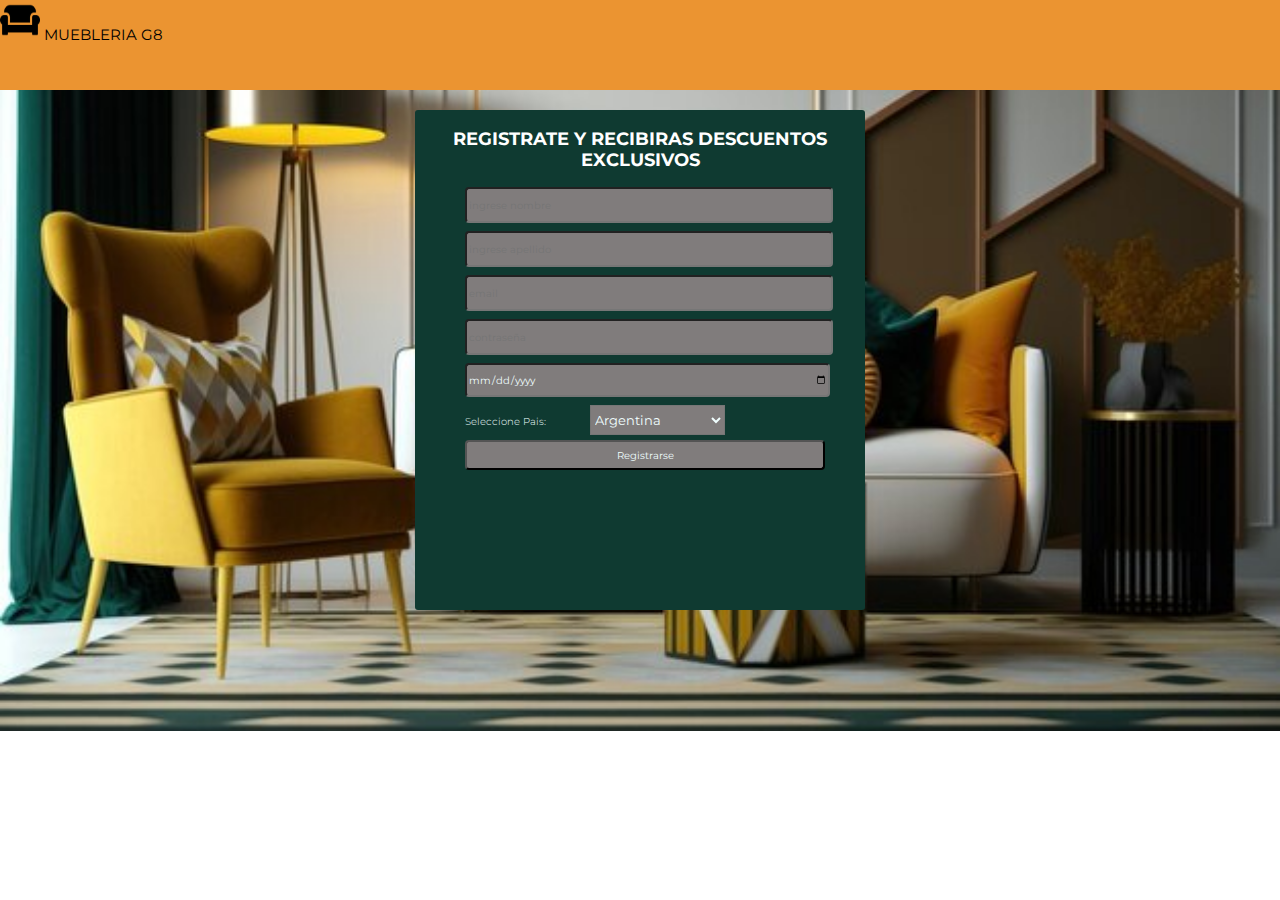
==== formu.html @ dc8b2d3c "formu e imagenes" ====
<!DOCTYPE html>
<html lang="en">

<head>
    <meta charset="UTF-8">
    <meta name="viewport" content="width=device-width, initial-scale=1.0">
    <title>Document</title>
    <link rel="stylesheet" href="formulario.css">
</head>

<body>
    <header>
        <a href="index.html"> <img class="logo" src="furniture_couch_sofa_icon_194660.ico" alt="logo">
            <span> MUEBLERIA G8</span></i></a>
    </header>

    <section>

        <form action="" method="get" id="formulario">
            
            <h3>REGISTRATE Y RECIBIRAS DESCUENTOS EXCLUSIVOS</h3>
            <div class="error">
                <input type="text" placeholder="ingrese nombre" id="nombre" name="nombre">
                <div class="error-text"></div>
            </div>

            <div class="error">
                <input type="text" placeholder="ingrese apellido" id="apellido" name="apellido">
                <div class="error-text"></div>
            </div>
            <div class="error">
                <input type="email" placeholder="email" id="email" name="password">
                <div class="error-text"></div>
            </div>
            <div class="error">
                <input type="password" placeholder="contraseña" id="password" name="password">
                <div class="error-text"></div>
            </div>
            <div class="error">
                <input type="date" placeholder="fecha de Nacimiento(dd/mm/aaaa)" id="FechaNacimiento"
                    name=" FechaNacimiento">
                <div class="error-text"></div>
            </div>
            <div class="error">
                <label for="">Seleccione Pais:</label>
                <select name="" id="pais">
                    <option value="AR">Argentina</option>
                    <option value="BO">Bolivia</option>
                    <option value="BR">Brasil</option>
                    <option value="CH">Chile</option>
                    <option value="CL">Colombia</option>
                    <option value="EC">Ecuador</option>
                    <option value="PY">Paraguay</option>
                    <option value="PE">Perú</option>
                    <option value="UY">Uruguay</option>
                    <option value="VE">Venezuela</option>
                </select>

            </div>

            </div>
            <div class="error">
                <input type="submit" class="boton" value="Registrarse">
            </div>

        </form>
    </section>

    <script src="script.js"></script>

</body>

</html>
---- formulario.css ----
@import url('https://fonts.googleapis.com/css2?family=Montserrat:ital,wght@1,700&family=Share+Tech+Mono&display=swap');

body {
    width: 100%;
    color: white;
    background: url(imagenes/muebles-salon-medida-alta-calidad_872147-24040.jpg);
    background-size: cover;
    background-position:center;
    background-repeat: no-repeat;
    margin: 0%;

}
h3{
    text-align: center;
}
label{
    color:azure;
    font-family: 'Montserrat';
    font-weight: 300;
    font-size: 10px;
    margin-left: 50px;
}


 header{

    height: 10vh;  
    width: 100%;
    background-color: rgb(235, 148, 49);
    img{
        height: 40px;
        width: 40px;
    }
    span{

        font-family: 'Montserrat';
        color: black;
        font-size: 15px;
    }
   
    a{
        text-decoration: none;
        font-family: 'Montserrat';
        text-align:center;
    }
}
section{

    display: flex;
    justify-content: center;
   
}
#formulario{

    width: 450px;
    height: 500px; 
    background-color: rgb(15, 58, 49);
    font-family: 'Montserrat';
    font-size: 15px;
    font-weight: 300px;
    border-radius: 3px;
   
    margin-top: 20px;


    input{

        height: 30px;
        width: 80%;
        margin-bottom: 8px;
        margin-left: 50px;
        border-radius: 4px;
        background-color:rgb(128, 124, 124);
        font-family: 'Montserrat';
        font-size: 10px;
        color: azure;

    }
 

}
 
#pais{

    height: 30px;
    width: 30%;
    margin-bottom: 5px;
    margin-left: 40px;
    background-color: rgb(128, 124, 124);
    font-family: 'Montserrat';
    color: azure;

}
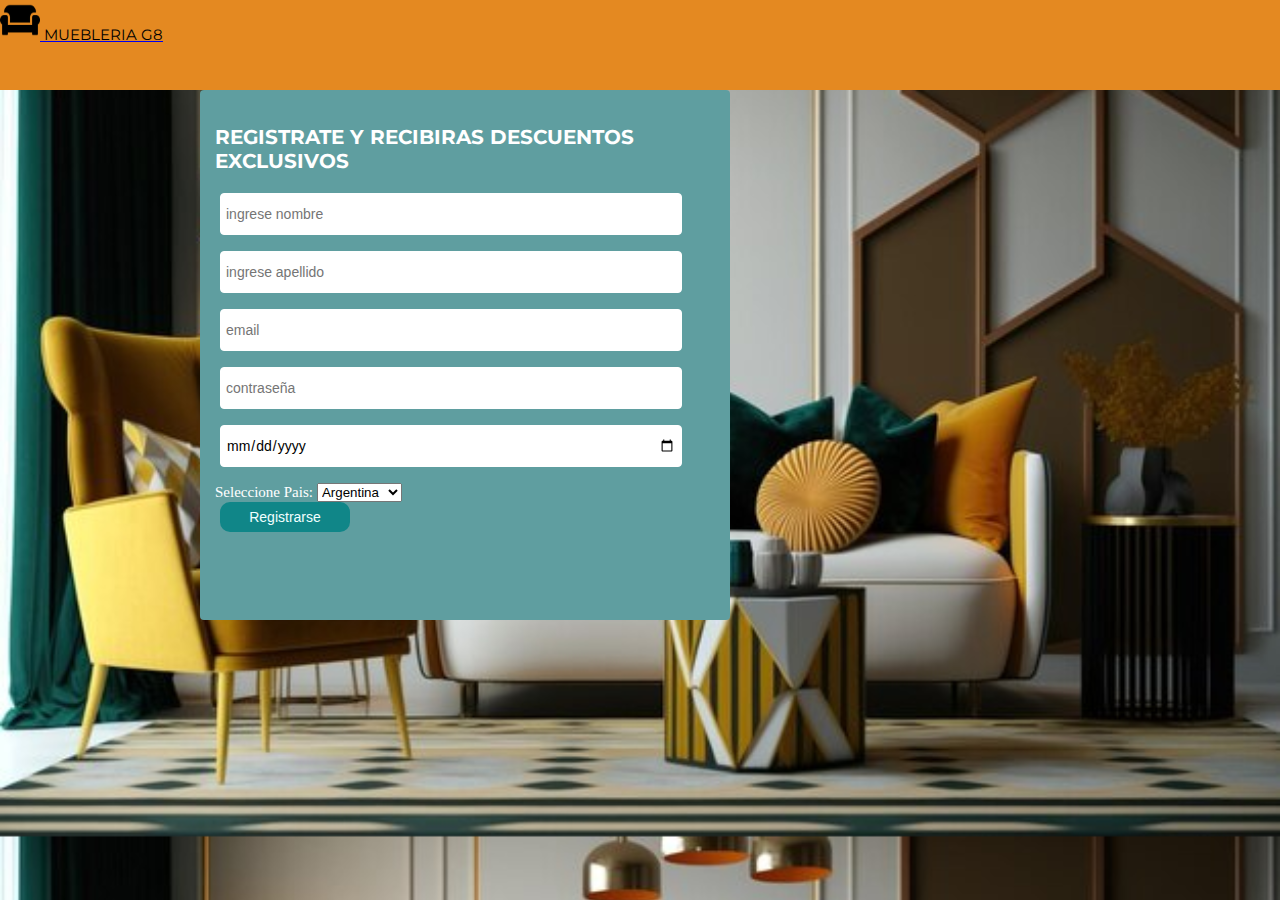
==== commit e18500d3: "formu" ====
--- a/formu.html
+++ b/formu.html
@@ -5,7 +5,7 @@
     <meta charset="UTF-8">
     <meta name="viewport" content="width=device-width, initial-scale=1.0">
     <title>Document</title>
-    <link rel="stylesheet" href="formulario.css">
+    <link rel="stylesheet" href="formu.css">
 </head>
 
 <body>
@@ -17,7 +17,7 @@
     <section>
 
         <form action="" method="get" id="formulario">
-            
+
             <h3>REGISTRATE Y RECIBIRAS DESCUENTOS EXCLUSIVOS</h3>
             <div class="error">
                 <input type="text" placeholder="ingrese nombre" id="nombre" name="nombre">
--- a/formu.css
+++ b/formu.css
@@ -0,0 +1,102 @@
+
+@import url('https://fonts.googleapis.com/css2?family=Montserrat:ital,wght@1,700&family=Share+Tech+Mono&display=swap');
+body {
+    width: 100%;
+    color: white;
+    background: url(imagenes/muebles-salon-medida-alta-calidad_872147-24040.jpg);
+    background-size: cover;
+    background-position: center;
+    margin: 0%;
+
+}
+
+h3 {
+    color: white;
+    font-family: 'Montserrat';
+    font-size: 20px;
+}
+
+header{
+    height: 10vh;
+    background-color:rgb(228, 137, 33);
+   .logo{
+        width: 40px;
+        height: 40px;
+    }
+   
+}
+span{
+    font-family:'Montserrat';
+    color:black;
+    font-size: 15px;
+    text-decoration: none;
+}
+section{
+    display: flex;
+    
+}
+
+#formulario {
+    width: 500px;
+    height: 500px;
+    background-color: cadetblue;
+    border: black;
+    border-radius: 4px;
+   margin-bottom: 10px;
+    padding: 15px;
+    margin: 200px;
+    margin-top: auto;
+    font-family: 'Monterrat';
+    color: white;
+
+    input {
+        width: 90%;
+        height: 30px;
+        background: white;
+        padding: 5px;
+        margin-left: 5px;
+        border-radius: 4px;
+        margin-bottom: 16px;
+        border: 1px solid white;
+        font-family: Verdana, Geneva, Tahoma, sans-serif;
+        font-size: 14px;
+
+    }
+
+    label {
+        font-size: 15px;
+        text-align: center;
+        margin-top: auto;
+        margin-bottom: 2px;
+    }
+
+
+    .boton {
+
+        background-color: rgb(16, 134, 136);
+        height: 30px;
+        width: 130px;
+        color: azure;
+        border: 3px;
+        text-align: center;
+        border-radius: 10px;
+        text-decoration: none;
+
+
+    }
+
+
+    .BotonVolver {
+
+        background-color: rgb(16, 134, 136);
+        height: 30px;
+        color: azure;
+        border: 3px;
+        text-align: center;
+        border-radius: 10px;
+        text-decoration: none;
+    }
+
+
+}
+
